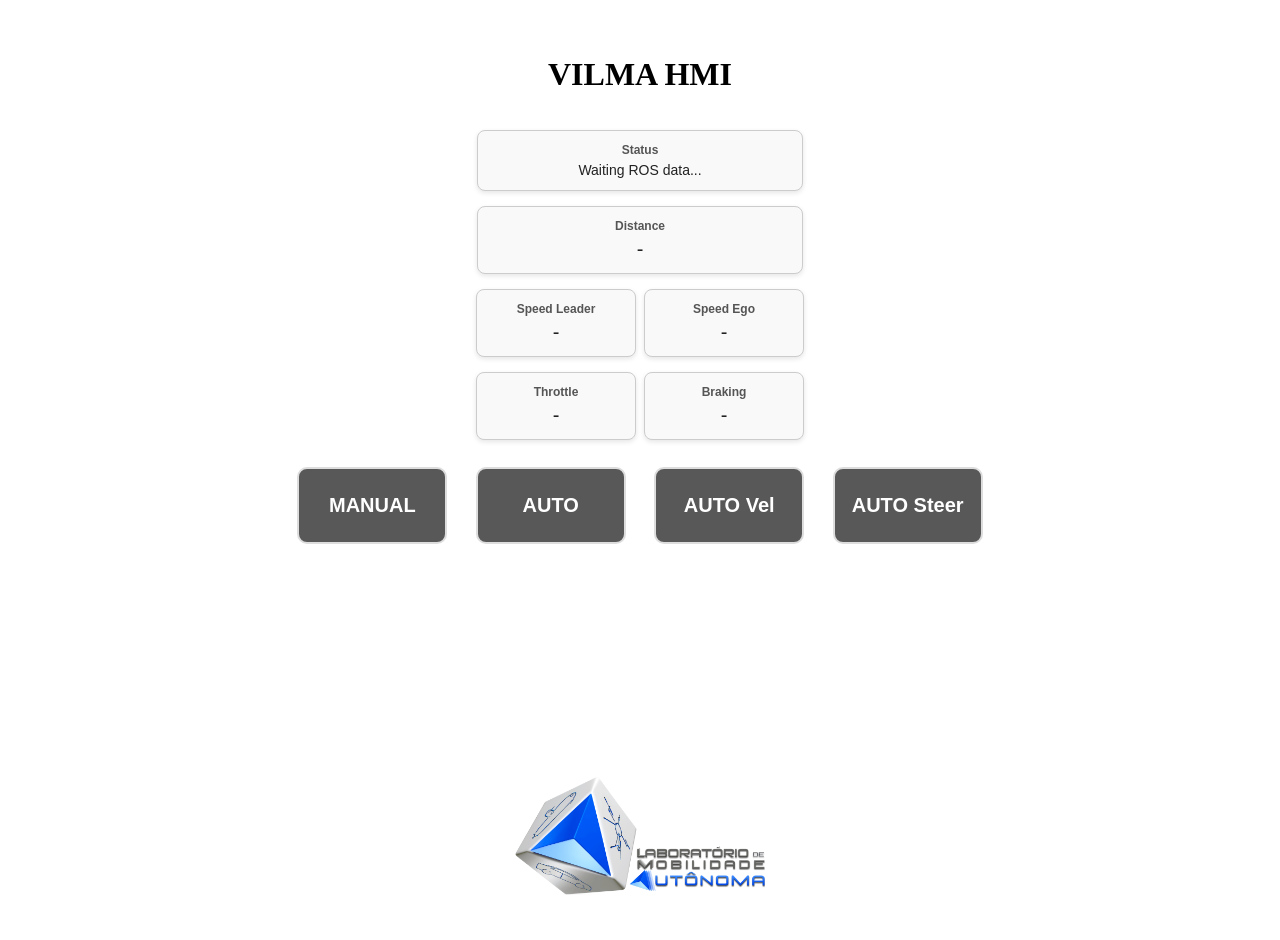
==== website/vilma_autoware.html @ 0c485bf9 "creating vilma_autoware web hmi" ====
<!DOCTYPE html>
<html lang="en">

<head>
    <meta charset="UTF-8">
    <meta name="viewport" content="width=device-width, initial-scale=1.0">
    <title>VILMA HMI</title>
    <link rel="icon" type="image/png" href="Logo_LMA_icon.png">
    <style>
        html,
        body {
            height: 100%;
            margin: 0;
        }

        body {
            text-align: center;
            font-family: Lato;
            padding: 20px;
            display: flex;
            flex-direction: column;

            justify-content: center;
            align-items: center;
            overflow: hidden;
        }

        .button_square {
            width: 50px;
            padding: 10px 0px;
            margin: 5px;
            background: #22314E;
            color: white;
            border: 0px solid #ddd;
            border-radius: 4px;
            font-size: 16px;
            font-weight: bold;
            font-family: Lato, sans-serif;
        }

        .button_idle {
            width: 150px;
            padding: 25px 0px;
            margin: 12px;
            background: #22314E;
            color: white;
            border: 2px solid #ddd;
            border-radius: 10px;
            font-size: 20px;
            font-weight: bold;
            font-family: Lato, sans-serif;
        }

        .button_off {
            width: 150px;
            padding: 25px 0px;
            margin: 12px;
            background: #585858;
            color: white;
            border: 2px solid #ddd;
            border-radius: 10px;
            font-size: 20px;
            font-weight: bold;
            font-family: Lato, sans-serif;
        }

        .button_selected {
            width: 150px;
            padding: 25px 0px;
            margin: 12px;
            background: #0057f3;
            color: white;
            border: 2px solid #ddd;
            border-radius: 10px;
            font-size: 20px;
            font-weight: bold;
            font-family: Lato, sans-serif;
        }

        .display-box {
            border: 1px solid #ddd;
            padding: 15px;
            margin: 0px auto;
            border-radius: 8px;
        }

        .display-box {
            width: 300px;
            padding: 12px;
            border: 1px solid #ccc;
            border-radius: 8px;
            text-align: center;
            box-shadow: 0 2px 5px rgba(0, 0, 0, 0.1);
            background: #f9f9f9;
            font-family: Lato, sans-serif;
        }

        .display-box-thin {
            width: 134px;
            padding: 12px;
            border: 1px solid #ccc;
            border-radius: 8px;
            text-align: center;
            box-shadow: 0 2px 5px rgba(0, 0, 0, 0.1);
            background: #f9f9f9;
            font-family: Lato, sans-serif;
        }

        .display-box .title {
            font-size: 12px;
            font-weight: bold;
            margin-bottom: 5px;
            color: #555;
        }

        .display-box .value {
            font-size: 20px;
            font-weight: normal;
            color: #222;
        }

        .display-box .valuesmall {
            font-size: 14px;
            font-weight: normal;
            color: #222;
        }

        .display-box-thin .title {
            font-size: 12px;
            font-weight: bold;
            margin-bottom: 5px;
            color: #555;
        }

        .display-box-thin .value {
            font-size: 20px;
            font-weight: normal;
            color: #222;
        }

        .display-box-thin .valuesmall {
            font-size: 14px;
            font-weight: normal;
            color: #222;
        }

        .content {
            flex: 1;
            font-family: Lato, sans-serif;
        }

        .footer {
            background-color: #fff;
            padding: 15px;
            text-align: center;
        }

        .footer-logo {
            display: block;
            margin: 0 auto 10px;
            width: 250px;
            height: auto;
        }

        .display-box input[type="number"] {
            width: 200px;
            padding: 10px 15px;
            font-size: 16px;
            font-family: Lato, sans-serif;
            border: 1px solid #ccc;
            border-radius: 5px;
            transition: border 0.3s ease;
        }

        .display-box input[type="number"]:focus {
            border-color: #007BFF;
            outline: none;
        }

        /* ----- TABLE-LIKE BODY ----- */
        .table-container {
            margin: 15px;
            display: flex;
            flex-direction: column;
            gap: 15px;
        }

        .table-row {
            display: flex;
            gap: 8px;
            flex-wrap: wrap;
        }
    </style>
</head>

<body>

    <div class="table-container">

        <h1>VILMA HMI</h1>

        <div class="table-row">
            <div class="display-box">
                <div class="title">Status</div>
                <div class="valuesmall" id="statusBox">Waiting ROS data...</div>
            </div>
        </div>

        <div class="table-row">
            <div class="display-box">
                <div class="title">Distance</div>
                <div class="value" id="distanceBox">-</div>
            </div>
        </div>

        <div class="table-row">
            <div class="display-box-thin">
                <div class="title">Speed Leader</div>
                <div class="value" id="speedLeaderBox">-</div>
            </div>

            <div class="display-box-thin">
                <div class="title">Speed Ego</div>
                <div class="value" id="speedBox">-</div>
            </div>
        </div>

        <div class="table-row">
            <div class="display-box-thin">
                <div class="title">Throttle</div>
                <div class="value" id="throttleBox">-</div>
            </div>

            <div class="display-box-thin">
                <div class="title">Braking</div>
                <div class="value" id="brakingBox">-</div>
            </div>
        </div>

    </div>

    <div class="content">
        <button id="button_manual" class="button_off" onclick="setControlMode(4)">MANUAL</button>
        <button id="button_auto" class="button_off" onclick="setControlMode(1)">AUTO</button>
        <button id="button_auto_vel" class="button_off" onclick="setControlMode(3)">AUTO Vel</button>
        <button id="button_auto_steer" class="button_off" onclick="setControlMode(2)">AUTO Steer</button>
    </div>


    <script src="/roslib.min.js"></script>
    <script>

        const button_manual = document.getElementById("button_manual");
        const button_auto = document.getElementById("button_auto");
        const button_auto_vel = document.getElementById("button_auto_vel");
        const button_auto_steer = document.getElementById("button_auto_steer");

        let ros_connected = false;
        let intervalId = null;
        let intervalSetDistanceId = null;
        let timeoutId = null;

        const publish_period_ms = 1000;
        const timeout_ms = 2500;

        let rosServerIpPort = "143.106.207.89:9090";

        // ROS server object
        let ros = new ROSLIB.Ros();

        // Services
        let controlModeService = new ROSLIB.Service();

        // Subscriber for status updates
        let statusTopic = new ROSLIB.Topic();
        let speedTopic = new ROSLIB.Topic();
        let throttleTopic = new ROSLIB.Topic();
        let brakingTopic = new ROSLIB.Topic();
        let steerTopic = new ROSLIB.Topic();
        let controlModeTopic = new ROSLIB.Topic();

        async function loadConfigAndStart() {

            try {
                const res = await fetch('/config.json');      // waits until fetch is done
                const cfg = await res.json();                 // waits until JSON is parsed
                rosServerIpPort = cfg.serviceIp;
                console.log("JSON READ:", cfg.serviceIp);
            } catch (err) {
                console.error("Error loading config:", err);
            }

            // Get ROSBridge server IP and port
            console.log("rosServerIpPort" + rosServerIpPort);

            // Connect to ROS bridge
            let rosServerUrl = "ws://" + rosServerIpPort;

            ros = new ROSLIB.Ros({
                url: rosServerUrl
            });

            ros.on('connection', () => console.log('Connected to ROS'));
            ros.on('error', (error) => console.log('Error: ', error));
            ros.on('close', () => console.log('Connection closed.'));

            // TODO Configure service
            controlModeService = new ROSLIB.Service({
                ros: ros,
                name: '/control_mode_request',
                serviceType: 'autoware_vehicle_msgs/srv/ControlModeCommand'
            });

            // Configure subscribers
            statusTopic = new ROSLIB.Topic({
                ros: ros,
                name: '/hmi/status',
                messageType: 'std_msgs/String'
            });
            speedTopic = new ROSLIB.Topic({
                ros: ros,
                name: '/hmi/speed',
                messageType: 'std_msgs/Float32'
            });
            throttleTopic = new ROSLIB.Topic({
                ros: ros,
                name: '/hmi/throttle',
                messageType: 'std_msgs/Float32'
            });
            brakingTopic = new ROSLIB.Topic({
                ros: ros,
                name: '/hmi/braking',
                messageType: 'std_msgs/Float32'
            });
            // TODO
            controlModeTopic = new ROSLIB.Topic({
                ros: ros,
                name: '/control_mode',
                messageType: 'autoware_vehicle_msgs/ControlModeReport'
            });

            // Subscribers callbacks
            statusTopic.subscribe((message) => {
                document.getElementById('statusBox').innerText = message.data;
            });

            throttleTopic.subscribe((message) => {
                document.getElementById('throttleBox').innerText = message.data.toFixed(2) + ' %';
            });

            brakingTopic.subscribe((message) => {
                document.getElementById('brakingBox').innerText = message.data.toFixed(2) + ' %';
            });

            speedTopic.subscribe((message) => {
                document.getElementById('speedBox').innerText = (message.data * 3.6).toFixed(2) + ' km/h';
            });

            controlModeTopic.subscribe((message) => {
                // Heartbeat
                resetTimeout();
                if (!ros_connected) {
                    button_manual.className = "button_idle";
                    button_auto.className = "button_idle";
                    button_auto_steer.className = "button_idle";
                    button_auto_vel.className = "button_idle";
                }
                ros_connected = true;

                // Change button colors to selected mode
                switch (value) {
                    case 1:
                        button_manual.className = "button_idle";
                        button_auto.className = "button_selected";
                        button_auto_steer.className = "button_idle";
                        button_auto_vel.className = "button_idle";
                        break;

                    case 2:
                        button_manual.className = "button_idle";
                        button_auto.className = "button_idle";
                        button_auto_steer.className = "button_selected";
                        button_auto_vel.className = "button_idle";
                        break;

                    case 3:
                        button_manual.className = "button_idle";
                        button_auto.className = "button_idle";
                        button_auto_steer.className = "button_idle";
                        button_auto_vel.className = "button_selected";
                        break;

                    case 4:
                        button_manual.className = "button_selected";
                        button_auto.className = "button_idle";
                        button_auto_steer.className = "button_idle";
                        button_auto_vel.className = "button_idle";
                        break;

                    default:
                        button_manual.className = "button_idle";
                        button_auto.className = "button_idle";
                        button_auto_steer.className = "button_idle";
                        button_auto_vel.className = "button_idle";
                }
            });

        }


        // Service functions
        function setControlMode(control_mode) {
            if (ros_connected) {

                const request = new ROSLIB.ServiceRequest({
                    stamp: {
                        sec: Math.floor(Date.now() / 1000),
                        nanosec: (Date.now() % 1000) * 1000000
                    },
                    mode: control_mode
                });

                controlModeService.callService(request, (response) => {
                    console.log(response);
                });

            }
        }

        // Watchdog function
        function resetTimeout() {
            if (timeoutId) {
                clearTimeout(timeoutId);
                document.getElementById('statusBox').style.cssText = "";
            }

            timeoutId = setTimeout(() => {
                document.getElementById('statusBox').innerText = "Communication timeout!!!";
                document.getElementById('statusBox').style.color = "red";
                document.getElementById('statusBox').style.fontWeight = "bold";
                document.getElementById('statusBox').style.fontSize = "20px";
                console.log('Communication timeout!');
            }, timeout_ms);
        }

        loadConfigAndStart();


    </script>
</body>

<footer class="footer">
    <img src="Logo_LMA_trim.png" alt="Logo" class="footer-logo">
    <!-- <p>Laboratory of Autonomous Mobility (LMA)</p> -->
</footer>

</html>
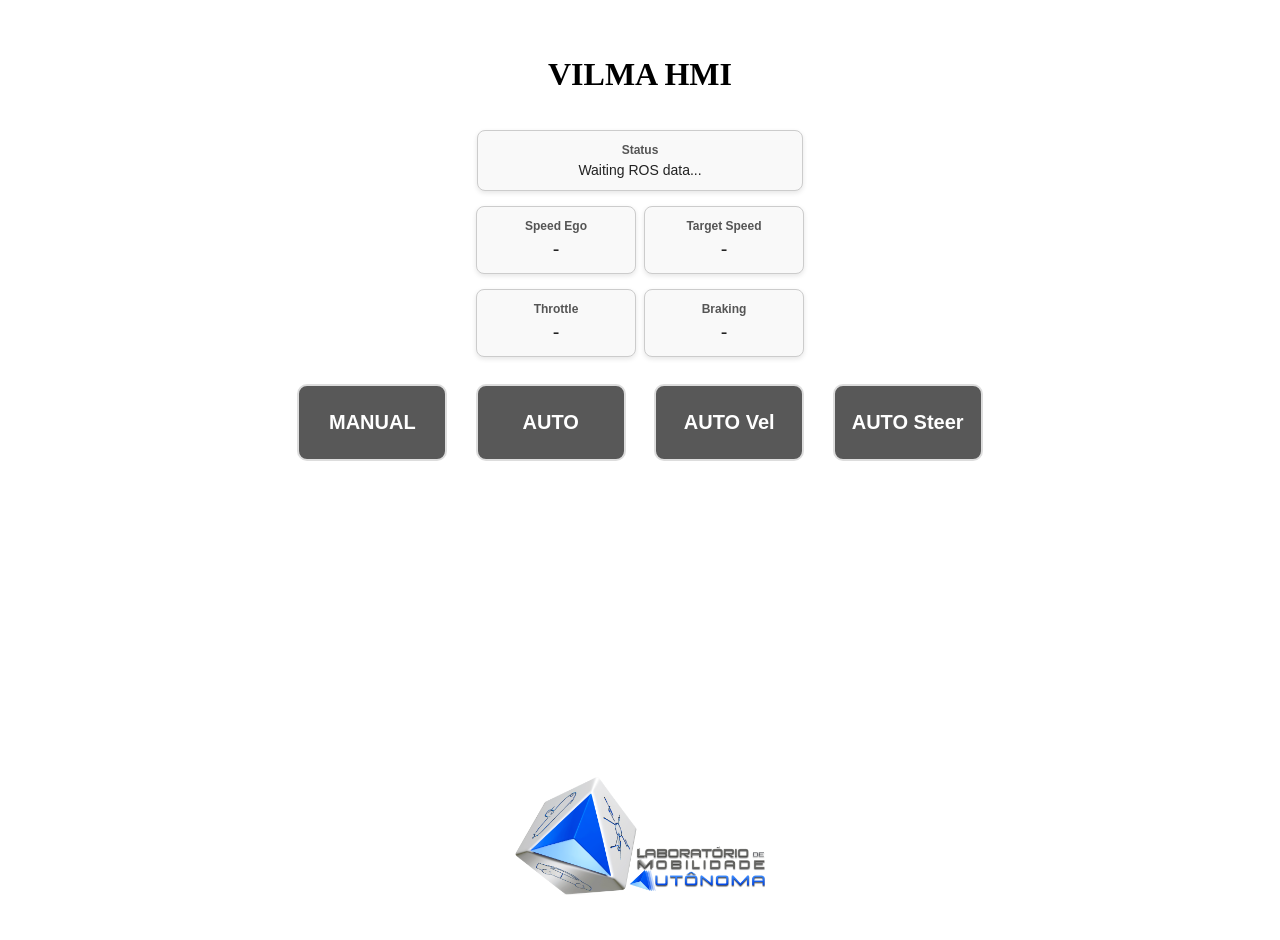
==== commit 4b54ad31: "Updating vilma_autoware hmi" ====
--- a/website/vilma_autoware.html
+++ b/website/vilma_autoware.html
@@ -207,21 +207,14 @@
         </div>
 
         <div class="table-row">
-            <div class="display-box">
-                <div class="title">Distance</div>
-                <div class="value" id="distanceBox">-</div>
-            </div>
-        </div>
-
-        <div class="table-row">
-            <div class="display-box-thin">
-                <div class="title">Speed Leader</div>
-                <div class="value" id="speedLeaderBox">-</div>
-            </div>
-
             <div class="display-box-thin">
                 <div class="title">Speed Ego</div>
                 <div class="value" id="speedBox">-</div>
+            </div>
+            
+            <div class="display-box-thin">
+                <div class="title">Target Speed</div>
+                <div class="value" id="speedTargetBox">-</div>
             </div>
         </div>
 
@@ -274,6 +267,7 @@
         // Subscriber for status updates
         let statusTopic = new ROSLIB.Topic();
         let speedTopic = new ROSLIB.Topic();
+        let speedTargetTopic = new ROSLIB.Topic();
         let throttleTopic = new ROSLIB.Topic();
         let brakingTopic = new ROSLIB.Topic();
         let steerTopic = new ROSLIB.Topic();
@@ -322,6 +316,11 @@
                 name: '/hmi/speed',
                 messageType: 'std_msgs/Float32'
             });
+            speedTargetTopic = new ROSLIB.Topic({
+                ros: ros,
+                name: '/hmi/speed_target',
+                messageType: 'std_msgs/Float32'
+            });
             throttleTopic = new ROSLIB.Topic({
                 ros: ros,
                 name: '/hmi/throttle',
@@ -354,6 +353,10 @@
 
             speedTopic.subscribe((message) => {
                 document.getElementById('speedBox').innerText = (message.data * 3.6).toFixed(2) + ' km/h';
+            });
+
+            speedTargetTopic.subscribe((message) => {
+                document.getElementById('speedTargetBox').innerText = (message.data * 3.6).toFixed(2) + ' km/h';
             });
 
             controlModeTopic.subscribe((message) => {
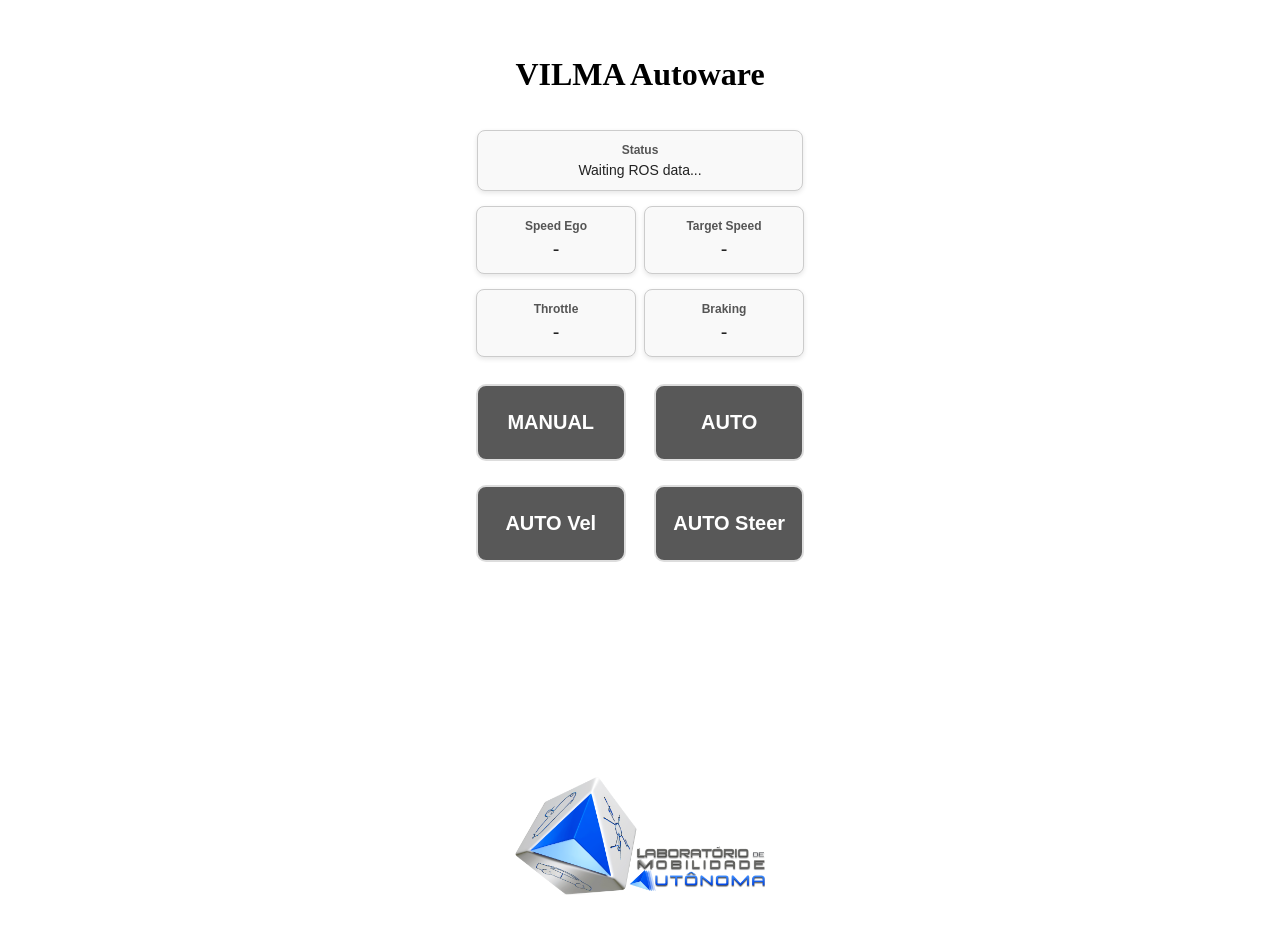
==== commit 81cf0738: "Update" ====
--- a/website/vilma_autoware.html
+++ b/website/vilma_autoware.html
@@ -197,7 +197,7 @@
 
     <div class="table-container">
 
-        <h1>VILMA HMI</h1>
+        <h1>VILMA Autoware</h1>
 
         <div class="table-row">
             <div class="display-box">
@@ -211,7 +211,7 @@
                 <div class="title">Speed Ego</div>
                 <div class="value" id="speedBox">-</div>
             </div>
-            
+
             <div class="display-box-thin">
                 <div class="title">Target Speed</div>
                 <div class="value" id="speedTargetBox">-</div>
@@ -234,7 +234,8 @@
 
     <div class="content">
         <button id="button_manual" class="button_off" onclick="setControlMode(4)">MANUAL</button>
-        <button id="button_auto" class="button_off" onclick="setControlMode(1)">AUTO</button>
+        <button id="button_auto" class="button_off" onclick="setControlMode(1)">AUTO</button> 
+        <br>
         <button id="button_auto_vel" class="button_off" onclick="setControlMode(3)">AUTO Vel</button>
         <button id="button_auto_steer" class="button_off" onclick="setControlMode(2)">AUTO Steer</button>
     </div>
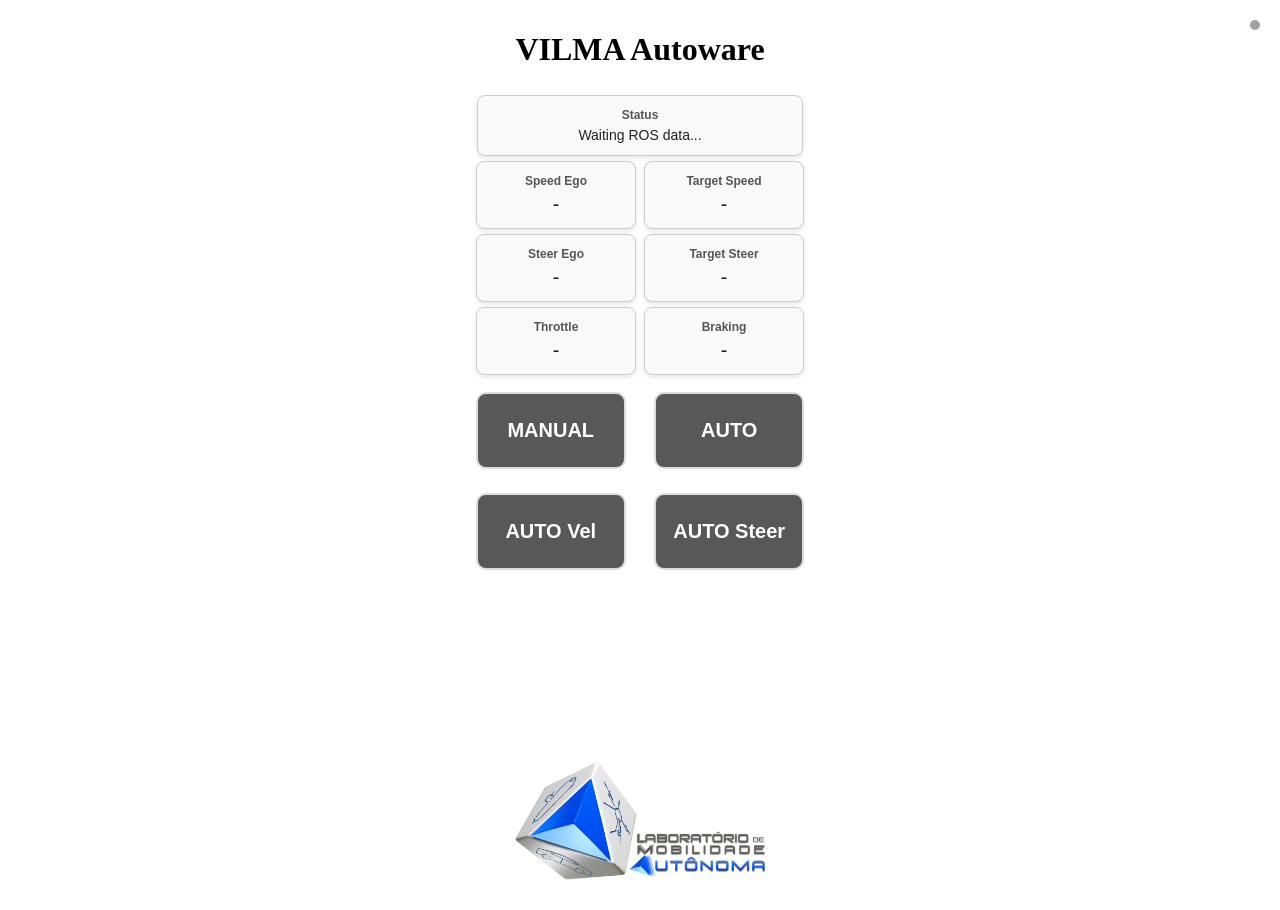
==== commit 1fa2ac25: "Adding vilma_autoware HMI" ====
--- a/website/vilma_autoware.html
+++ b/website/vilma_autoware.html
@@ -16,7 +16,7 @@
         body {
             text-align: center;
             font-family: Lato;
-            padding: 20px;
+            padding: 5px;
             display: flex;
             flex-direction: column;
 
@@ -179,10 +179,10 @@
 
         /* ----- TABLE-LIKE BODY ----- */
         .table-container {
-            margin: 15px;
+            margin: 5px;
             display: flex;
             flex-direction: column;
-            gap: 15px;
+            gap: 5px;
         }
 
         .table-row {
@@ -190,10 +190,28 @@
             gap: 8px;
             flex-wrap: wrap;
         }
+
+        .corner-ball {
+            /* Position in the top-right corner */
+            position: fixed;
+            top: 20px;
+            right: 20px;
+            z-index: 9999;
+
+            /* Dimensions and shape */
+            width: 10px;
+            height: 10px;
+            border-radius: 50%;
+
+            /* Visual styling (gives it a 3D sphere look) */
+            background: #a1a1a1
+        }
     </style>
 </head>
 
 <body>
+
+    <div class="corner-ball" id="status_ball"></div>
 
     <div class="table-container">
 
@@ -215,6 +233,18 @@
             <div class="display-box-thin">
                 <div class="title">Target Speed</div>
                 <div class="value" id="speedTargetBox">-</div>
+            </div>
+        </div>
+
+        <div class="table-row">
+            <div class="display-box-thin">
+                <div class="title">Steer Ego</div>
+                <div class="value" id="steerBox">-</div>
+            </div>
+
+            <div class="display-box-thin">
+                <div class="title">Target Steer</div>
+                <div class="value" id="steerTargetBox">-</div>
             </div>
         </div>
 
@@ -268,10 +298,10 @@
         // Subscriber for status updates
         let statusTopic = new ROSLIB.Topic();
         let speedTopic = new ROSLIB.Topic();
+        let steerTopic = new ROSLIB.Topic();
         let speedTargetTopic = new ROSLIB.Topic();
         let throttleTopic = new ROSLIB.Topic();
         let brakingTopic = new ROSLIB.Topic();
-        let steerTopic = new ROSLIB.Topic();
         let controlModeTopic = new ROSLIB.Topic();
 
         async function loadConfigAndStart() {
@@ -302,7 +332,7 @@
             // TODO Configure service
             controlModeService = new ROSLIB.Service({
                 ros: ros,
-                name: '/control_mode_request',
+                name: '/control/control_mode_request',
                 serviceType: 'autoware_vehicle_msgs/srv/ControlModeCommand'
             });
 
@@ -314,13 +344,18 @@
             });
             speedTopic = new ROSLIB.Topic({
                 ros: ros,
-                name: '/hmi/speed',
-                messageType: 'std_msgs/Float32'
+                name: '/vehicle/status/velocity_status',
+                messageType: 'autoware_vehicle_msgs/VelocityReport'
             });
             speedTargetTopic = new ROSLIB.Topic({
                 ros: ros,
-                name: '/hmi/speed_target',
-                messageType: 'std_msgs/Float32'
+                name: '/control/command/control_cmd',
+                messageType: 'autoware_control_msgs/Control'
+            });
+            steerTopic = new ROSLIB.Topic({
+                ros: ros,
+                name: '/vehicle/status/steering_status',
+                messageType: 'autoware_vehicle_msgs/SteeringReport'
             });
             throttleTopic = new ROSLIB.Topic({
                 ros: ros,
@@ -335,44 +370,55 @@
             // TODO
             controlModeTopic = new ROSLIB.Topic({
                 ros: ros,
-                name: '/control_mode',
+                name: '/vehicle/status/control_mode',
                 messageType: 'autoware_vehicle_msgs/ControlModeReport'
             });
 
             // Subscribers callbacks
             statusTopic.subscribe((message) => {
+                msgReceived();
                 document.getElementById('statusBox').innerText = message.data;
             });
 
             throttleTopic.subscribe((message) => {
+                msgReceived();
                 document.getElementById('throttleBox').innerText = message.data.toFixed(2) + ' %';
             });
 
             brakingTopic.subscribe((message) => {
+                msgReceived();
                 document.getElementById('brakingBox').innerText = message.data.toFixed(2) + ' %';
             });
 
             speedTopic.subscribe((message) => {
-                document.getElementById('speedBox').innerText = (message.data * 3.6).toFixed(2) + ' km/h';
+                msgReceived();
+                document.getElementById('speedBox').innerText = (message.longitudinal_velocity * 3.6).toFixed(2) + ' km/h';
             });
 
             speedTargetTopic.subscribe((message) => {
-                document.getElementById('speedTargetBox').innerText = (message.data * 3.6).toFixed(2) + ' km/h';
+                msgReceived();
+                document.getElementById('speedTargetBox').innerText = (message.longitudinal.velocity * 3.6).toFixed(2) + ' km/h';
+                document.getElementById('steerTargetBox').innerText = (message.lateral.steering_tire_angle/3.14156*180.0).toFixed(2) + '°';
+            });
+
+            steerTopic.subscribe((message) => {
+                msgReceived();
+                document.getElementById('steerBox').innerText = (message.steering_tire_angle/3.14156*180.0).toFixed(2) + '°';
             });
 
             controlModeTopic.subscribe((message) => {
+                msgReceived();
+
                 // Heartbeat
                 resetTimeout();
-                if (!ros_connected) {
-                    button_manual.className = "button_idle";
-                    button_auto.className = "button_idle";
-                    button_auto_steer.className = "button_idle";
-                    button_auto_vel.className = "button_idle";
+                if(!ros_connected){
+                    document.getElementById('statusBox').innerText = "Vehicle interface connected.";
+                    document.getElementById('status_ball').style.backgroundColor = "#ff0000";
                 }
                 ros_connected = true;
 
                 // Change button colors to selected mode
-                switch (value) {
+                switch (message.mode) {
                     case 1:
                         button_manual.className = "button_idle";
                         button_auto.className = "button_selected";
@@ -411,6 +457,18 @@
 
         }
 
+
+        function msgReceived(){
+            const ball = document.getElementById('status_ball');
+            const currentColor = window.getComputedStyle(ball).backgroundColor;
+
+            if (currentColor === "rgb(255, 0, 0)") {
+                ball.style.backgroundColor = "#00ff00"; // Changes to green
+                console.log("Heartbeat");
+            } else if (currentColor === "rgb(0, 255, 0)") {
+                ball.style.backgroundColor = "#ff0000"; // Changes to red
+            }
+        }
 
         // Service functions
         function setControlMode(control_mode) {
@@ -425,7 +483,12 @@
                 });
 
                 controlModeService.callService(request, (response) => {
-                    console.log(response);
+                    if(response){
+                        document.getElementById('statusBox').innerText = "Mode changed sucessfully.";
+                    }
+                    else{
+                        document.getElementById('statusBox').innerText = "Mode change request failed.";
+                    }
                 });
 
             }
@@ -444,6 +507,11 @@
                 document.getElementById('statusBox').style.fontWeight = "bold";
                 document.getElementById('statusBox').style.fontSize = "20px";
                 console.log('Communication timeout!');
+                button_manual.className = "button_idle";
+                button_auto.className = "button_idle";
+                button_auto_steer.className = "button_idle";
+                button_auto_vel.className = "button_idle";
+                ros_connected = false;
             }, timeout_ms);
         }
 
